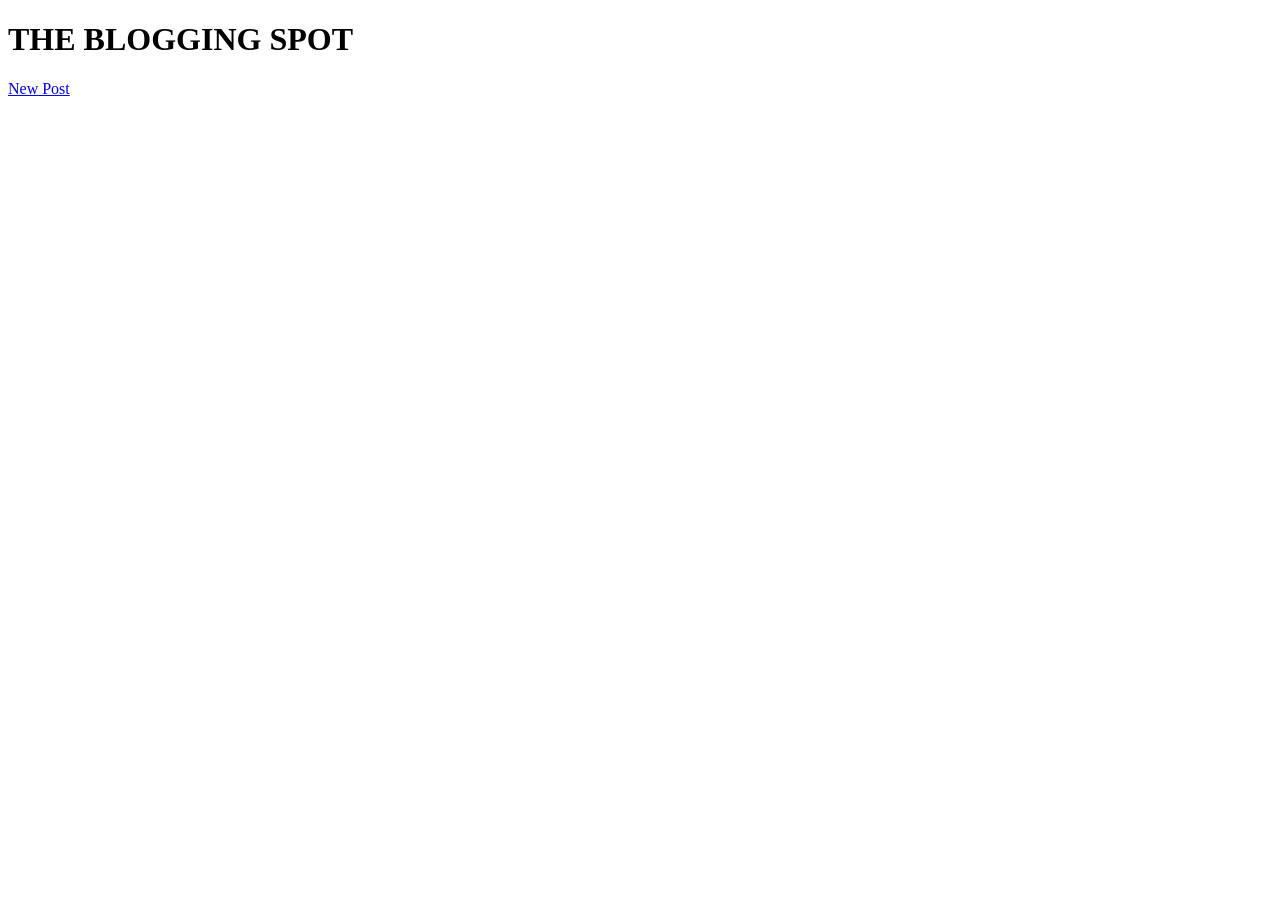
==== index.html @ 3912500b "Created HTML Structure" ====
<!DOCTYPE html>
<html lang="en">
<head>
    <meta charset="UTF-8">
    <meta name="viewport" content="width=device-width, initial-scale=1.0">
    <title>Dynamic Blog Website</title>
    <script src="script.js"></script>
</head>
<body>
<h1>THE BLOGGING SPOT</h1>

<a href="new-post.html">New Post</a>

<div id="posts"></div>
</body>
</html>
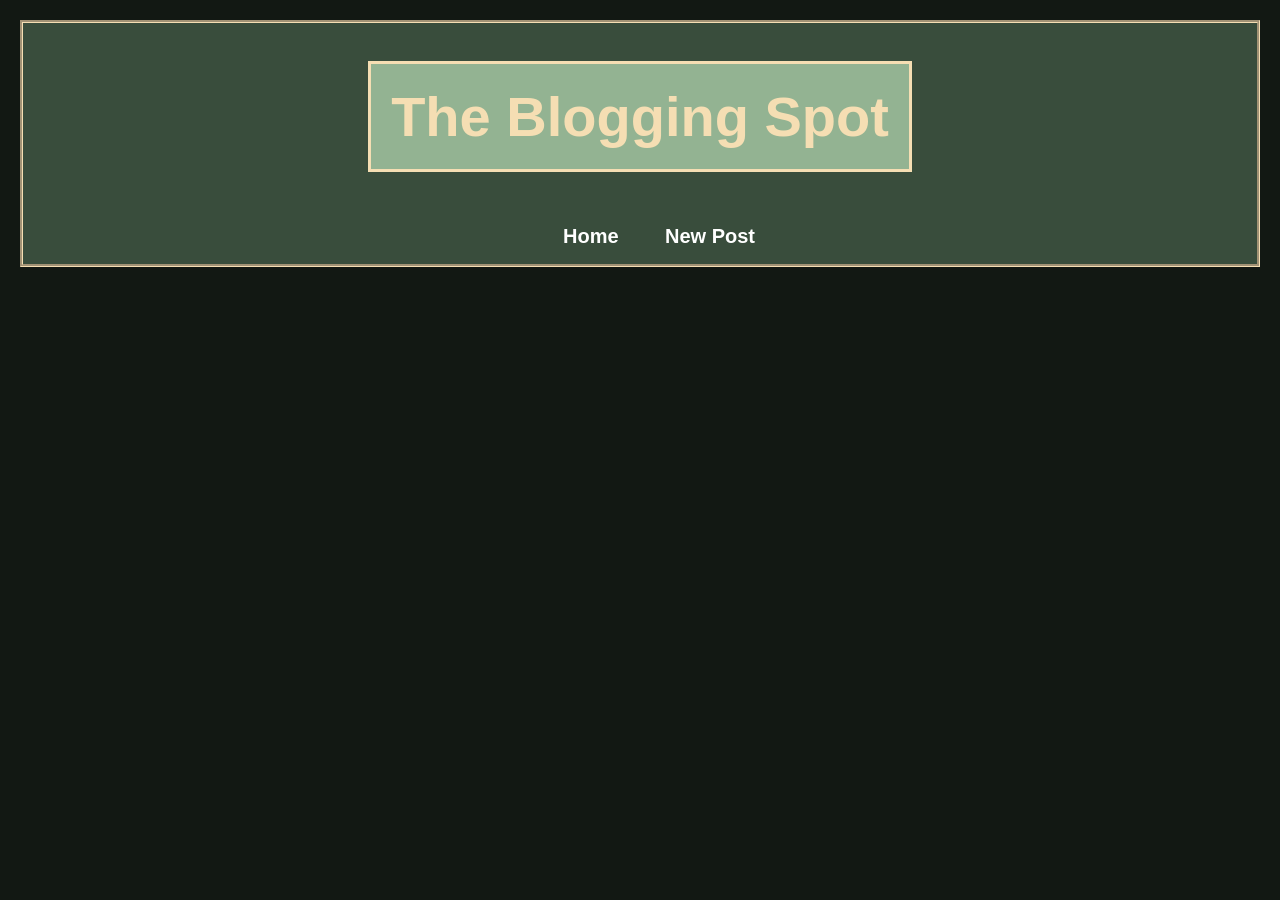
==== commit ca804604: "Add css and basic styling to index.html" ====
--- a/index.html
+++ b/index.html
@@ -5,11 +5,21 @@
     <meta name="viewport" content="width=device-width, initial-scale=1.0">
     <title>Dynamic Blog Website</title>
     <script src="script.js"></script>
+    <link rel="stylesheet" href="styles.css">
 </head>
 <body>
-<h1>THE BLOGGING SPOT</h1>
+     <header class="main-header">
+        <div class="header-content">
+            <h1 class="site-title">The Blogging Spot</h1>
+            <nav class="main-nav">
+                <ul class="nav-list">
+                    <li><a href="#home-page" data-section="home-page">Home</a></li>
+                    <li><a href="new-post.html" data-section="create-post">New Post</a></li>
+                </ul>
+            </nav>
+        </div>
+    </header>
 
-<a href="new-post.html">New Post</a>
 
 <div id="posts"></div>
 </body>
--- a/styles.css
+++ b/styles.css
@@ -0,0 +1,59 @@
+body {
+    font-family: 'Lucida Sans', 'Lucida Sans Regular', 'Lucida Grande', 'Lucida Sans Unicode', Geneva, Verdana, sans-serif;
+    padding: 20px;
+    margin: 0 auto;
+    background-color:rgb(18, 24, 19);
+}
+
+.main-header {
+    margin: 0 auto;
+    background-color:rgb(57, 77, 60);
+    border-style: groove;
+    border-color: wheat;
+
+}
+.header-content {
+    display: flex;
+    flex-direction: column;
+    align-items: center;
+}
+
+.site-title {
+    font-size: 3.5rem;
+    color: wheat;
+    border-style: solid;
+    background-color: rgb(147, 179, 146);
+    border-color:wheat;
+    padding: 20px;
+
+}
+
+.main-nav {
+    margin: 0 auto;
+}
+
+.nav-list {
+    text-align: right;
+    display: block;
+    list-style: decimal;
+}
+
+.nav-list li {
+    display: inline;
+    margin-right: 2px;
+    padding: 20px;
+
+}
+
+.nav-list a {
+    display: inline-block;
+    color: white;
+    text-decoration: none;
+    font-weight: bolder;
+    font-size: 20px;
+
+}
+
+.nav-list a:hover {
+    color: rgb(147, 179, 146);
+}
